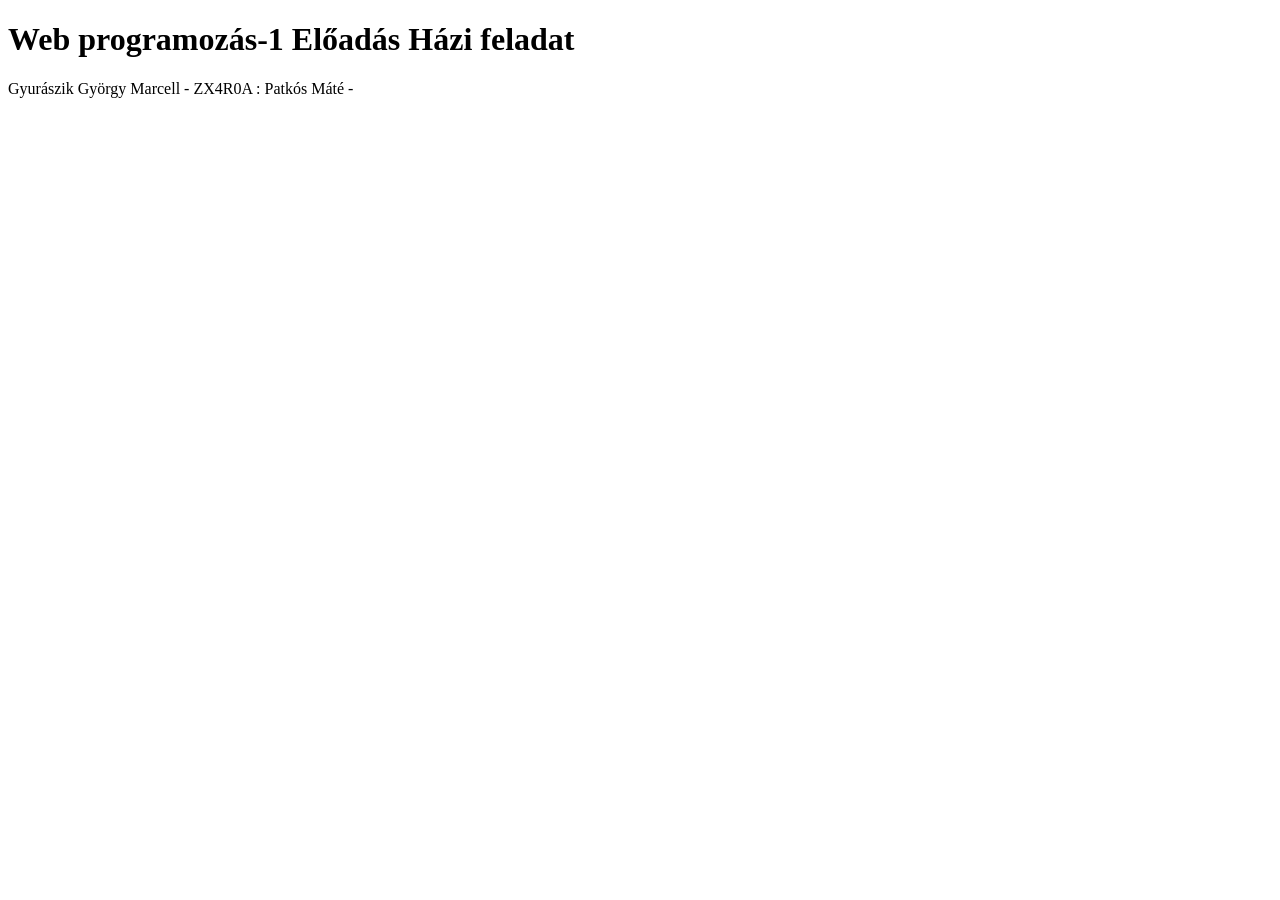
==== index.html @ b47844b6 "Index html A fő oldal vázának elkészítése teszt feltöltés" ====
<!DOCTYPE html>
<html lang="en">
<head>
    <meta charset="UTF-8">
    <meta name="viewport" content="width=device-width, initial-scale=1.0">
    <link rel="stylesheet" href="style.css">
    <title>WEB Beadandó</title>
</head>
<body>
    <header>
   <h1>Web programozás-1 Előadás Házi feladat</h1>  
   </header>
   <footer>Gyurászik György Marcell - ZX4R0A : Patkós Máté - </footer>
</body>
</html>
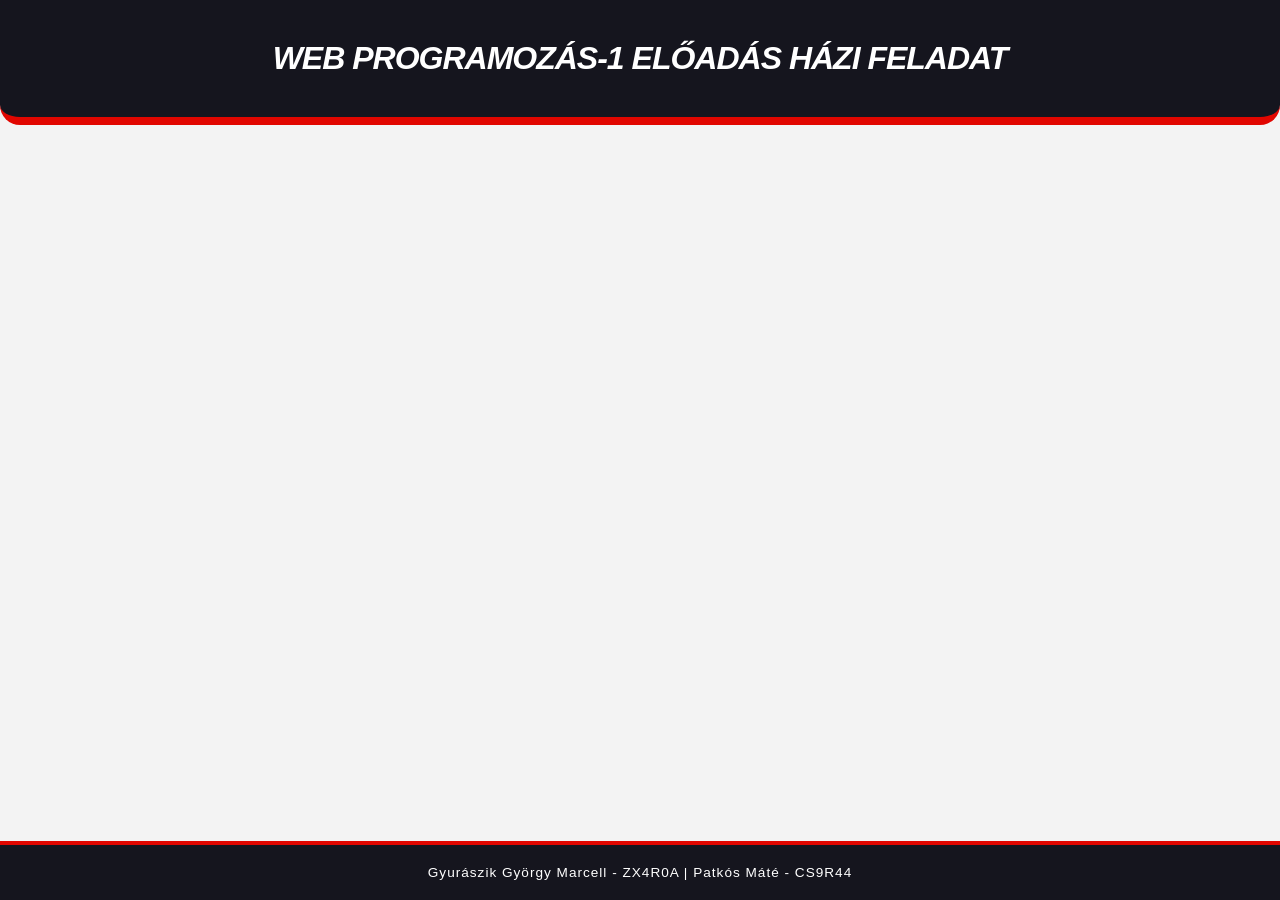
==== commit 8d06b904: "Merge pull request #6 from pmmatrix/main asd" ====
--- a/index.html
+++ b/index.html
@@ -10,6 +10,6 @@
     <header>
    <h1>Web programozás-1 Előadás Házi feladat</h1>  
    </header>
-   <footer>Gyurászik György Marcell - ZX4R0A : Patkós Máté - </footer>
+   <footer>Gyurászik György Marcell - ZX4R0A | Patkós Máté - CS9R44</footer>
 </body>
 </html>
--- a/style.css
+++ b/style.css
@@ -0,0 +1,71 @@
+* {
+    margin: 0;
+    padding: 0;
+    box-sizing: border-box;
+}
+
+body {
+    font-family: 'Titillium Web', 'Segoe UI', Roboto, sans-serif;
+    background-color: #f3f3f3;
+    color: #15151e;
+    display: flex;
+    flex-direction: column;
+    min-height: 100vh;
+}
+
+header {
+    background-color: #15151e;
+    padding: 40px 20px;
+    text-align: center;
+    border-bottom: 8px solid #e10600;
+    position: relative;
+    border-bottom-left-radius: 20px;
+    border-bottom-right-radius: 20px;
+}
+
+header::after {
+    content: '';
+    position: absolute;
+    bottom: 0;
+    right: 0;
+    width: auto;
+    height: 100%;
+    background: linear-gradient(135deg, transparent 50%, rgba(255,255,255,0.05) 50%);
+    background-size: 10px 10px;
+}
+
+header h1 {
+    color: #ffffff;
+    font-size: 2rem;
+    font-weight: 900;
+    text-transform: uppercase;
+    letter-spacing: -1px;
+    font-style: italic;
+    margin: 0;
+}
+
+footer {
+    margin-top: auto;
+    padding: 20px;
+    background-color: #15151e;
+    color: #ffffff;
+    text-align: center;
+    font-size: 0.85rem;
+    border-top: 2px solid #38383f;
+    letter-spacing: 1px;
+    border-top: 4px solid #e10600;
+}
+
+
+footer b {
+    color: #e10600;
+    text-transform: uppercase;
+}
+
+main {
+    flex: 1;
+    width: 100%;
+    max-width: 1000px;
+    margin: 0 auto;
+    padding: 40px 20px;
+}
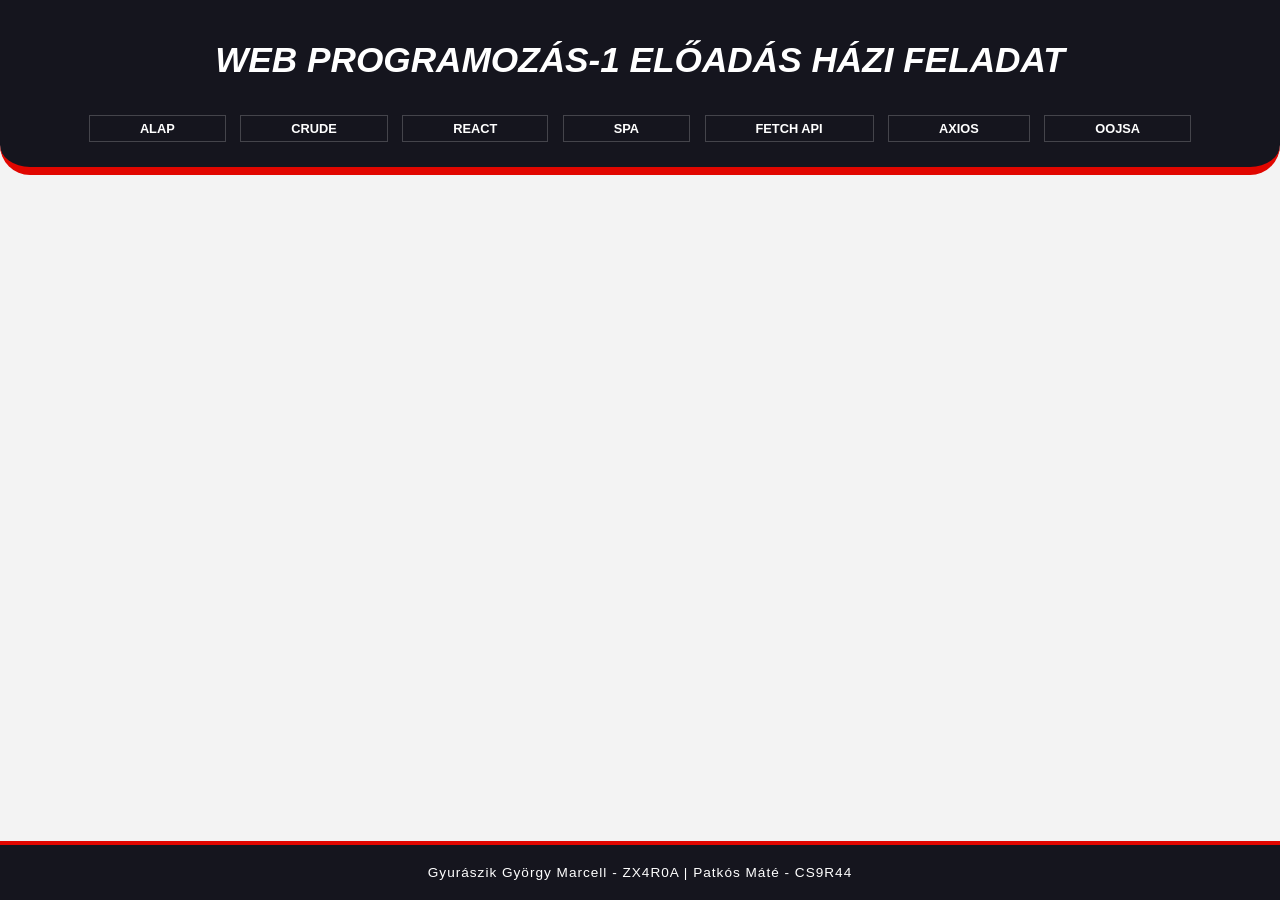
==== commit 0d2acf5f: "css változtatás" ====
--- a/index.html
+++ b/index.html
@@ -8,8 +8,25 @@
 </head>
 <body>
     <header>
-   <h1>Web programozás-1 Előadás Házi feladat</h1>  
+   <h1>Web programozás-1 Előadás Házi feladat</h1>
+    <a href="index.html">Alap</a>
+    <a href="javascript.htlm">CRUDE</a>
+    <a href="react.html">REACT</a>
+    <a href="spa.html">SPA</a>
+    <a href="fetchapi.html">Fetch API</a>
+    <a href="axios.html">Axios</a>
+    <a href="oojs.html">OOJSa</a>  
    </header>
+
+   <main>
+    <div class="Kezdo">
+    
+    </div>
+    <div class="Leírás">
+    <table></table>
+
+    </div>
+   </main>
    <footer>Gyurászik György Marcell - ZX4R0A | Patkós Máté - CS9R44</footer>
 </body>
 </html>
--- a/style.css
+++ b/style.css
@@ -5,7 +5,7 @@
 }
 
 body {
-    font-family: 'Titillium Web', 'Segoe UI', Roboto, sans-serif;
+    font-family: 'Segoe UI', Roboto, sans-serif;
     background-color: #f3f3f3;
     color: #15151e;
     display: flex;
@@ -15,33 +15,58 @@
 
 header {
     background-color: #15151e;
-    padding: 40px 20px;
+    padding: 20px 20px;
     text-align: center;
     border-bottom: 8px solid #e10600;
-    position: relative;
-    border-bottom-left-radius: 20px;
-    border-bottom-right-radius: 20px;
-}
-
-header::after {
-    content: '';
-    position: absolute;
-    bottom: 0;
-    right: 0;
-    width: auto;
-    height: 100%;
-    background: linear-gradient(135deg, transparent 50%, rgba(255,255,255,0.05) 50%);
-    background-size: 10px 10px;
+    border-bottom-left-radius: 30px;
+    border-bottom-right-radius: 30px;
 }
 
 header h1 {
     color: #ffffff;
-    font-size: 2rem;
+    font-size: 2.2rem;
     font-weight: 900;
     text-transform: uppercase;
-    letter-spacing: -1px;
     font-style: italic;
-    margin: 0;
+    margin-bottom: 30px;
+    margin-top: 20px;
+}
+
+/* Navigációs linkek stílusa a fejlécben */
+header a {
+    color: #ffffff;
+    text-decoration: none;
+    font-weight: bold;
+    text-transform: uppercase;
+    font-size: 0.8rem;
+    padding: 5px 50px;
+    margin: 5px 5px;
+    border: 1px solid rgba(255, 255, 255, 0.2);
+    transition: all 0.3s ease;
+    display: inline-block;
+}
+
+header a:hover {
+    background-color: #e10600;
+    border-color: #e10600;
+    transform: skewX(-10deg);
+}
+
+main {
+    flex: 1;
+    max-width: 1000px;
+    margin: 40px auto;
+    width: 90%;
+}
+
+/* Táblázat alap dizájn */
+table {
+    width: 100%;
+    border-collapse: collapse;
+    background: white;
+    border-radius: 8px;
+    overflow: hidden;
+    box-shadow: 0 4px 15px rgba(0,0,0,0.05);
 }
 
 footer {
@@ -51,21 +76,6 @@
     color: #ffffff;
     text-align: center;
     font-size: 0.85rem;
-    border-top: 2px solid #38383f;
+    border-top: 4px solid #e10600;
     letter-spacing: 1px;
-    border-top: 4px solid #e10600;
-}
-
-
-footer b {
-    color: #e10600;
-    text-transform: uppercase;
-}
-
-main {
-    flex: 1;
-    width: 100%;
-    max-width: 1000px;
-    margin: 0 auto;
-    padding: 40px 20px;
 }
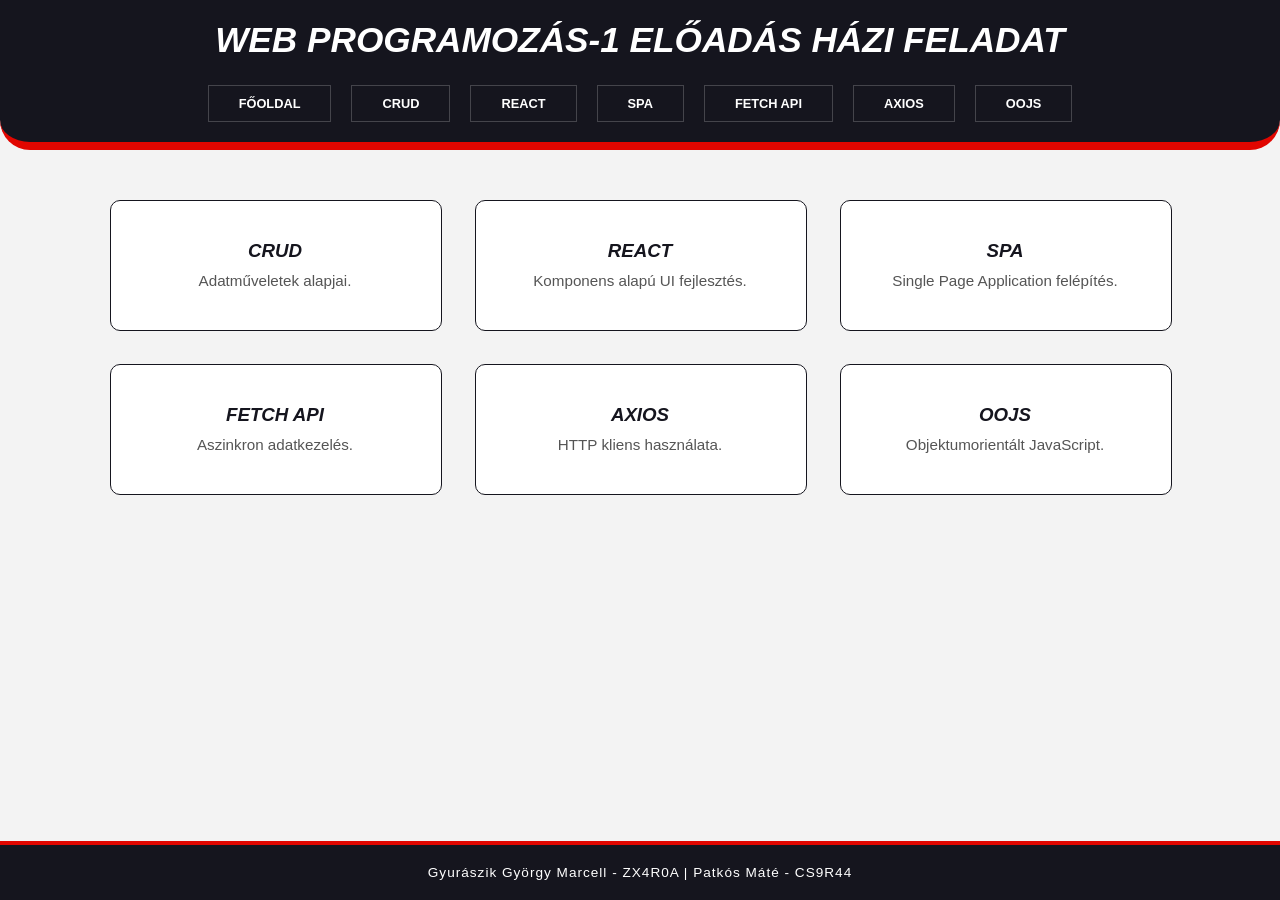
==== commit 9d1ed7d8: "főoldal dizájn" ====
--- a/index.html
+++ b/index.html
@@ -8,25 +8,46 @@
 </head>
 <body>
     <header>
-   <h1>Web programozás-1 Előadás Házi feladat</h1>
-    <a href="index.html">Alap</a>
-    <a href="javascript.htlm">CRUDE</a>
-    <a href="react.html">REACT</a>
-    <a href="spa.html">SPA</a>
-    <a href="fetchapi.html">Fetch API</a>
-    <a href="axios.html">Axios</a>
-    <a href="oojs.html">OOJSa</a>  
-   </header>
+        <h1>Web programozás-1 Előadás Házi feladat</h1>
 
-   <main>
-    <div class="Kezdo">
-    
+        <nav>
+            <a href="index.html">Főoldal</a>
+            <a href="javascript.html">CRUD</a>
+            <a href="react.html">REACT</a>
+            <a href="spa.html">SPA</a>
+            <a href="fetchapi.html">Fetch API</a>
+            <a href="axios.html">Axios</a>
+            <a href="oojs.html">OOJS</a>
+        </nav>
+    </header>
+    <main>
+    <div class="card-grid">
+        <a href="javascript.html" class="card">
+            <h3>CRUD</h3>
+            <p>Adatműveletek alapjai.</p>
+        </a>
+        <a href="react.html" class="card">
+            <h3>REACT</h3>
+            <p>Komponens alapú UI fejlesztés.</p>
+        </a>
+        <a href="spa.html" class="card">
+            <h3>SPA</h3>
+            <p>Single Page Application felépítés.</p>
+        </a>
+        <a href="fetchapi.html" class="card">
+            <h3>Fetch API</h3>
+            <p>Aszinkron adatkezelés.</p>
+        </a>
+        <a href="axios.html" class="card">
+            <h3>Axios</h3>
+            <p>HTTP kliens használata.</p>
+        </a>
+        <a href="oojs.html" class="card">
+            <h3>OOJS</h3>
+            <p>Objektumorientált JavaScript.</p>
+        </a>
     </div>
-    <div class="Leírás">
-    <table></table>
-
-    </div>
-   </main>
-   <footer>Gyurászik György Marcell - ZX4R0A | Patkós Máté - CS9R44</footer>
+</main>
+    <footer>Gyurászik György Marcell - ZX4R0A | Patkós Máté - CS9R44</footer>
 </body>
 </html>
--- a/style.css
+++ b/style.css
@@ -4,22 +4,34 @@
     box-sizing: border-box;
 }
 
+html, body {
+    height: 100%;
+}
+
 body {
+    display: flex;
+    flex-direction: column;
+    min-height: 100vh;
     font-family: 'Segoe UI', Roboto, sans-serif;
     background-color: #f3f3f3;
     color: #15151e;
+}
+
+#root {
     display: flex;
     flex-direction: column;
-    min-height: 100vh;
+    flex: 1 0 auto;
 }
 
 header {
     background-color: #15151e;
-    padding: 20px 20px;
+    padding: 15px 20px;
     text-align: center;
     border-bottom: 8px solid #e10600;
     border-bottom-left-radius: 30px;
     border-bottom-right-radius: 30px;
+    transition: border-radius 0.3s ease;
+    flex-shrink: 0;
 }
 
 header h1 {
@@ -28,19 +40,25 @@
     font-weight: 900;
     text-transform: uppercase;
     font-style: italic;
-    margin-bottom: 30px;
-    margin-top: 20px;
-}
-
-/* Navigációs linkek stílusa a fejlécben */
+    margin: 5px 0 20px;
+    cursor: default;
+}
+
+nav {
+    display: flex;
+    justify-content: center;
+    gap: 10px;
+    flex-wrap: wrap;
+}
+
 header a {
     color: #ffffff;
     text-decoration: none;
     font-weight: bold;
     text-transform: uppercase;
     font-size: 0.8rem;
-    padding: 5px 50px;
-    margin: 5px 5px;
+    padding: 10px 30px;
+    margin: 5px;
     border: 1px solid rgba(255, 255, 255, 0.2);
     transition: all 0.3s ease;
     display: inline-block;
@@ -49,28 +67,102 @@
 header a:hover {
     background-color: #e10600;
     border-color: #e10600;
-    transform: skewX(-10deg);
-}
-
-main {
-    flex: 1;
+    transform: skewX(-15deg);
+    color: #15151e;
+}
+
+main { 
+    flex: 1 0 auto; 
+}
+
+.versenyek, .tablazat {
     max-width: 1000px;
-    margin: 40px auto;
+    margin: 20px auto;
     width: 90%;
-}
-
-/* Táblázat alap dizájn */
+    background: white;
+    padding: 25px;
+    border-radius: 15px;
+    box-shadow: 0 4px 15px rgba(0,0,0,0.1);
+}
+
+label {
+    display: block;
+    font-weight: bold;
+    margin: 5px 0;
+    text-transform: uppercase;
+    font-size: 0.85rem;
+    color: #333;
+}
+
+input[type="text"], input[type="date"] {
+    width: 100%;
+    padding: 10px;
+    border: 2px solid #ddd;
+    border-radius: 5px;
+    font-size: 1rem;
+    transition: border-color 0.3s;
+    cursor:pointer;
+}
+
+input:focus {
+    outline: none;
+    border-color: #e10600;
+}
+
+input[type="submit"], .gomb {
+    background-color: #15151e;
+    color: white;
+    padding: 12px 30px;
+    border: none;
+    border-radius: 5px;
+    cursor: pointer;
+    font-weight: bold;
+    text-transform: uppercase;
+    transition: background 0.3s;
+    margin-top: 15px;
+}
+
+input[type="submit"]:hover, .gomb:hover {
+    background-color: #e10600;
+    color: #15151e;
+}
+
 table {
     width: 100%;
     border-collapse: collapse;
-    background: white;
-    border-radius: 8px;
-    overflow: hidden;
-    box-shadow: 0 4px 15px rgba(0,0,0,0.05);
-}
+    margin-top: 10px;
+}
+
+table#lista thead tr th:first-child { border-top-left-radius: 8px; }
+table#lista thead tr th:last-child { border-top-right-radius: 8px; }
+
+th {
+    background-color: #15151e;
+    color: white;
+    text-transform: uppercase;
+    font-size: 0.85rem;
+    padding: 15px;
+    text-align: left;
+}
+
+td {
+    padding: 12px 15px;
+    border-bottom: 1px solid #ddd;
+    cursor: default;
+}
+
+tr:hover { background-color: #f9f9f9; }
+
+.ellenorzes {
+    color: #e10600;
+    margin-left: 10px;
+    font-size: 0.8rem;
+    font-style: italic;
+}
+
+.hide { display: none; }
 
 footer {
-    margin-top: auto;
     padding: 20px;
     background-color: #15151e;
     color: #ffffff;
@@ -78,4 +170,113 @@
     font-size: 0.85rem;
     border-top: 4px solid #e10600;
     letter-spacing: 1px;
-}+    flex-shrink: 0;
+    margin-top: auto;
+}
+
+a#modosit, a#torol {
+    color: #15151e;
+    text-decoration: none;
+    font-weight: bold;
+    transition: color 0.3s ease;
+}
+
+td a#modosit { margin-right: 10px; }
+a#modosit:hover, a#torol:hover { color: #e10600; }
+
+#versenypalya {
+    box-shadow: inset 0 0 20px rgba(0,0,0,0.8);
+    height: 120px;
+    position: relative;
+    background: #222;
+    overflow: hidden;
+    border-right: 25px dashed #fff;
+    margin-top: 30px;
+    display: flex;
+    align-items: center;
+}
+
+#versenypalya::before {
+    content: "";
+    position: absolute;
+    top: 50%; width: 100%; height: 3px;
+    background: rgba(255,255,255,0.2);
+    transform: translateY(-50%);
+}
+
+#f1-auto {
+    position: absolute;
+    left: 10px;
+    transition: left 0.2s linear;
+    font-size: 50px;
+    color: white;
+}
+
+.nev {
+    font-size: 14px;
+    background: rgba(0,0,0,0.6);
+    border-radius: 4px;
+    padding: 2px 5px;
+}
+
+.finish {
+    position: absolute;
+    right: 0; top: 0; bottom: 0; width: 40px;
+    background: rgba(255,255,255,0.1);
+    color: white;
+    writing-mode: vertical-rl;
+    text-align: center;
+    font-weight: bold;
+}
+
+.card-grid {
+    display: grid;
+    grid-template-columns: repeat(3, 1fr);
+    gap: 35px;
+    max-width: 1100px;
+    margin: 50px auto;
+    padding: 0 20px;
+}
+
+.card {
+    background-color: white;
+    padding: 40px 20px;
+    text-align: center;
+    border-radius: 10px;
+    position: relative;
+    transition: transform 0.25s ease;
+    z-index: 1;
+    display: block;
+    text-decoration: none;
+}
+
+.card::before {
+    content: '';
+    position: absolute;
+    top: 0; left: 0; width: 100%; height: 100%;
+    background-color: white;
+    border-radius: 10px;
+    z-index: -1;
+    transition: transform 0.25s ease;
+    border: 1px solid #15151e;
+}
+
+.card h3 {
+    text-transform: uppercase;
+    font-style: italic;
+    font-weight: 900;
+    color: #15151e;
+    margin-bottom: 10px;
+}
+
+.card p { color: #555; font-size: 0.95rem; }
+
+.card:hover {
+    transform: translate(-5px, -5px);
+    background-color: #e10600;
+}
+
+.card:hover::before { transform: translate(10px, 10px); }
+
+@media (max-width: 900px) { .card-grid { grid-template-columns: repeat(2, 1fr); } }
+@media (max-width: 600px) { .card-grid { grid-template-columns: 1fr; } }
